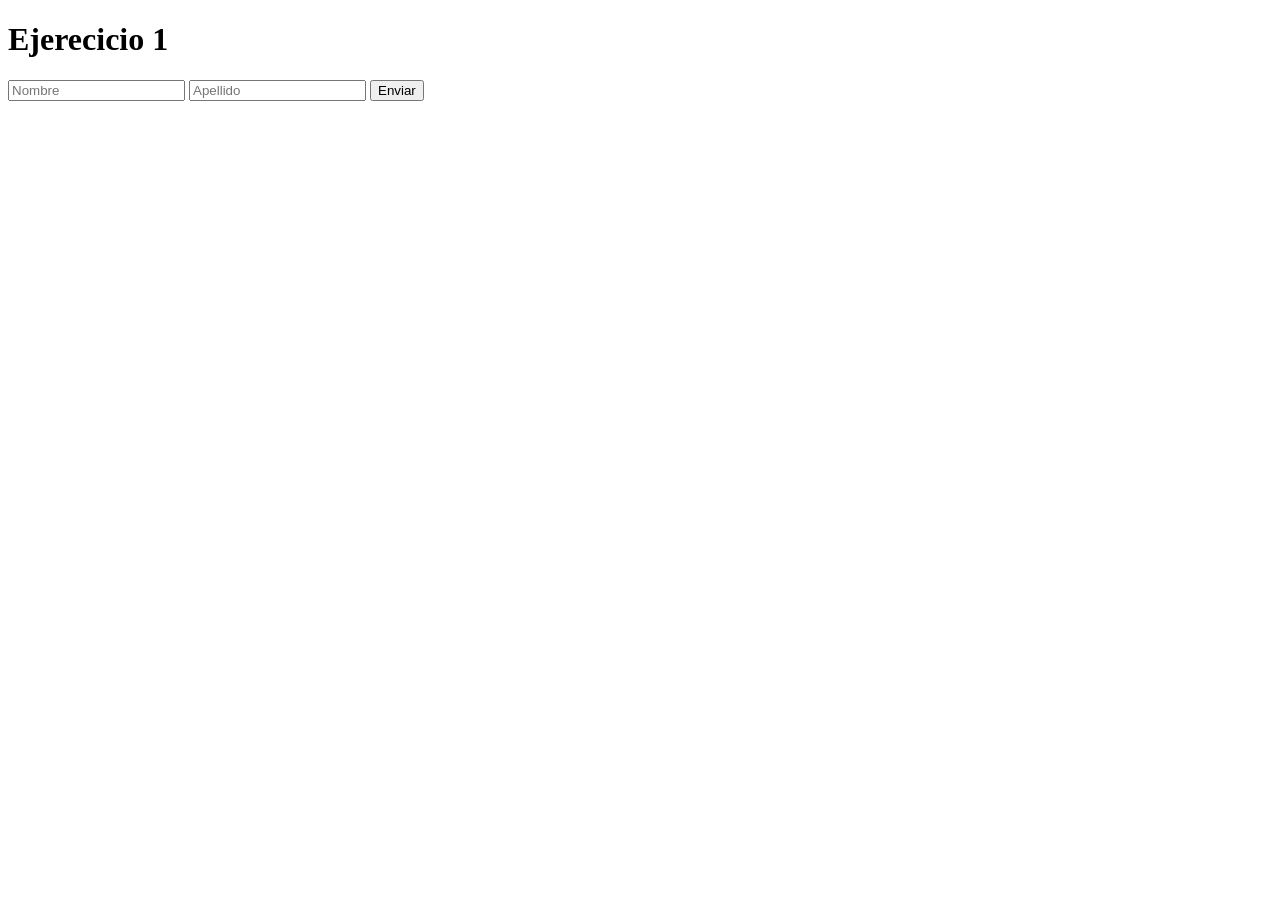
==== index.html @ 41e2bb29 "Agregar archivos HTML y CSS iniciales para el proyecto de examen" ====
<!doctype html>
<html lang="en">
  <head>
    <meta charset="UTF-8" />
    <meta name="viewport" content="width, initial-scale=1.0" />
    <title>prueba exmanen js</title>
    <link rel="stylesheet" href="estilos.css" />
  </head>
  <body>
    <h1>Ejerecicio 1</h1>
    <input type="text" placeholder="Nombre" />
    <input type="text" placeholder="Apellido" />
    <button>Enviar</button>

    <script>
    
    </script>
  </body>
</html>
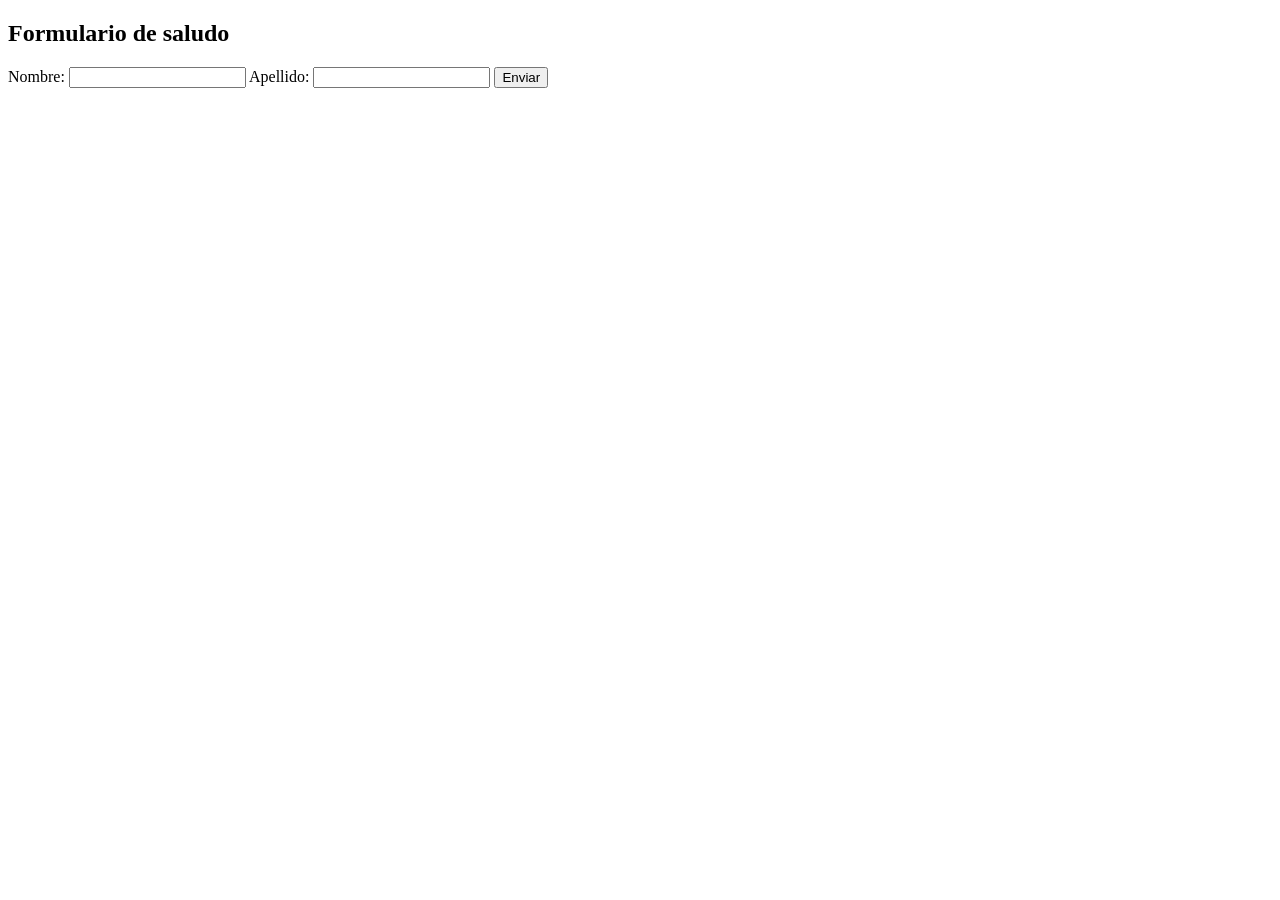
==== commit f9bfc272: "Actualizar el idioma del HTML a español y mejorar el formulario de saludo" ====
--- a/index.html
+++ b/index.html
@@ -1,19 +1,30 @@
+<!--Ejercicio 1--> 
+
 <!doctype html>
-<html lang="en">
+<html lang="es">
   <head>
     <meta charset="UTF-8" />
-    <meta name="viewport" content="width, initial-scale=1.0" />
-    <title>prueba exmanen js</title>
-    <link rel="stylesheet" href="estilos.css" />
+    <title>Examen</title>
   </head>
   <body>
-    <h1>Ejerecicio 1</h1>
-    <input type="text" placeholder="Nombre" />
-    <input type="text" placeholder="Apellido" />
-    <button>Enviar</button>
+    <h2>Formulario de saludo</h2>
+    <label for="nombre">Nombre:</label>
+    <input type="text" id="nombre" placeholder="" />
+    <label for="apellido">Apellido:</label>
+    <input type="text" id="apellido" placeholder="" />
+    <button onclick="saludar()">Enviar</button>
 
     <script>
-    
+      function saludar() {
+        const nombre = document.querySelector("#nombre").value;
+        const apellido = document.querySelector("#apellido").value;
+
+        const mensaje = "Buenos días " + nombre + " " + apellido;
+
+        console.log(mensaje);
+        alert(mensaje);
+      }
     </script>
   </body>
 </html>
+
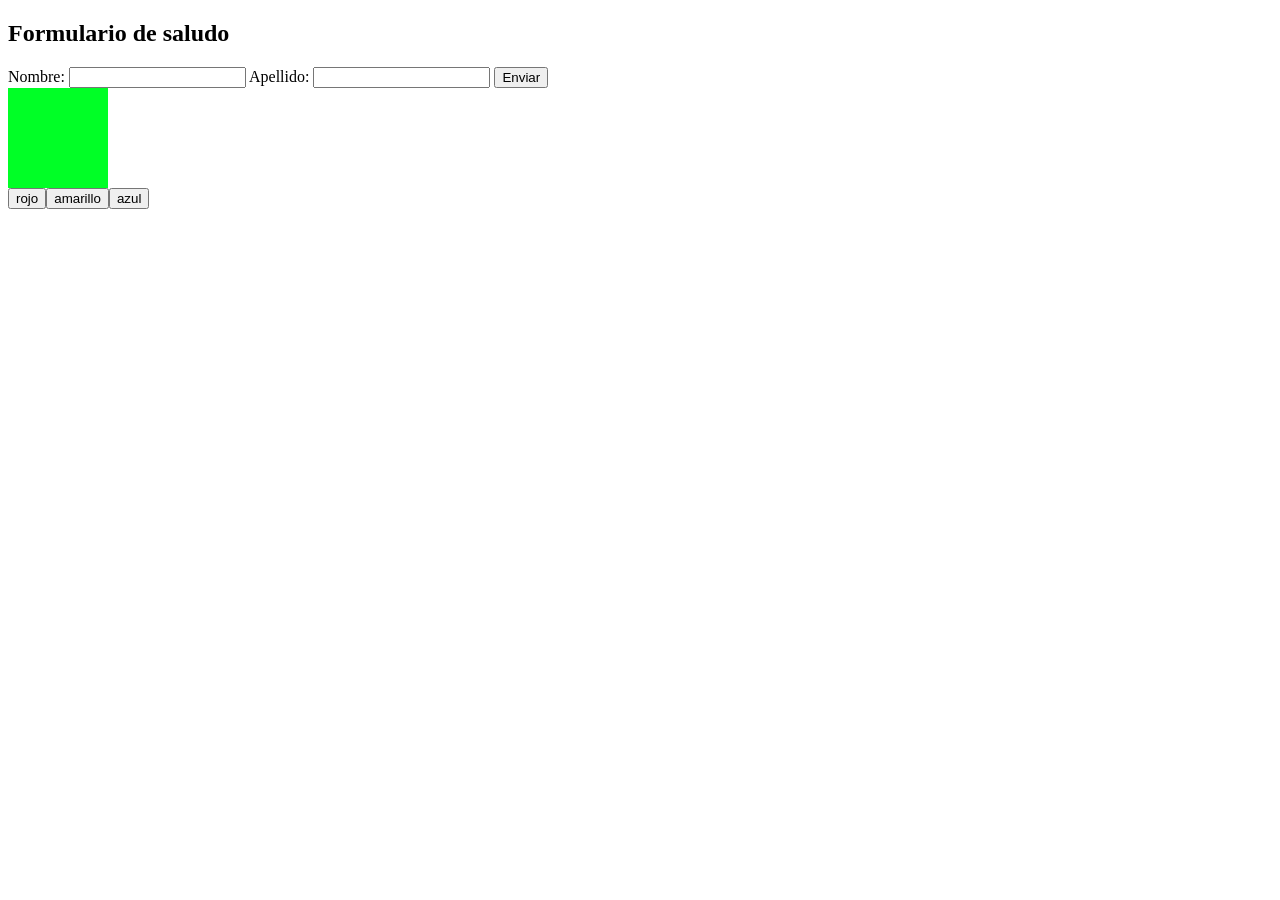
==== commit 489b115d: "Agregar estilos CSS y estructura HTML para el formulario de saludo" ====
--- a/index.html
+++ b/index.html
@@ -1,18 +1,26 @@
-<!--Ejercicio 1--> 
-
 <!doctype html>
 <html lang="es">
   <head>
     <meta charset="UTF-8" />
     <title>Examen</title>
+    <link rel="stylesheet" href="estilos.css" />
   </head>
   <body>
     <h2>Formulario de saludo</h2>
     <label for="nombre">Nombre:</label>
-    <input type="text" id="nombre" placeholder="" />
+    <input type="text" id="nombre" />
     <label for="apellido">Apellido:</label>
-    <input type="text" id="apellido" placeholder="" />
+    <input type="text" id="apellido" />
     <button onclick="saludar()">Enviar</button>
+
+    <!--ej 2-->
+
+    <div class="fondo"></div>
+    <div class="coloresconjunto">
+      <div class="rojo"><button>rojo</button></div>
+      <div class="verde"><button>amarillo</button></div>
+      <div class="azul"><button>azul</button></div>
+    </div>
 
     <script>
       function saludar() {
@@ -24,7 +32,8 @@
         console.log(mensaje);
         alert(mensaje);
       }
+
+      //ej 2
     </script>
   </body>
 </html>
-
--- a/estilos.css
+++ b/estilos.css
@@ -0,0 +1,20 @@
+.fondo {
+  background-color: rgb(0, 255, 38);
+  width: 100px;
+  height: 100px;
+}
+
+.coloresconjunto {
+  display: flex;
+}
+.rojo{
+
+}
+
+.amarillo{
+
+}
+
+.azul{
+    
+}
